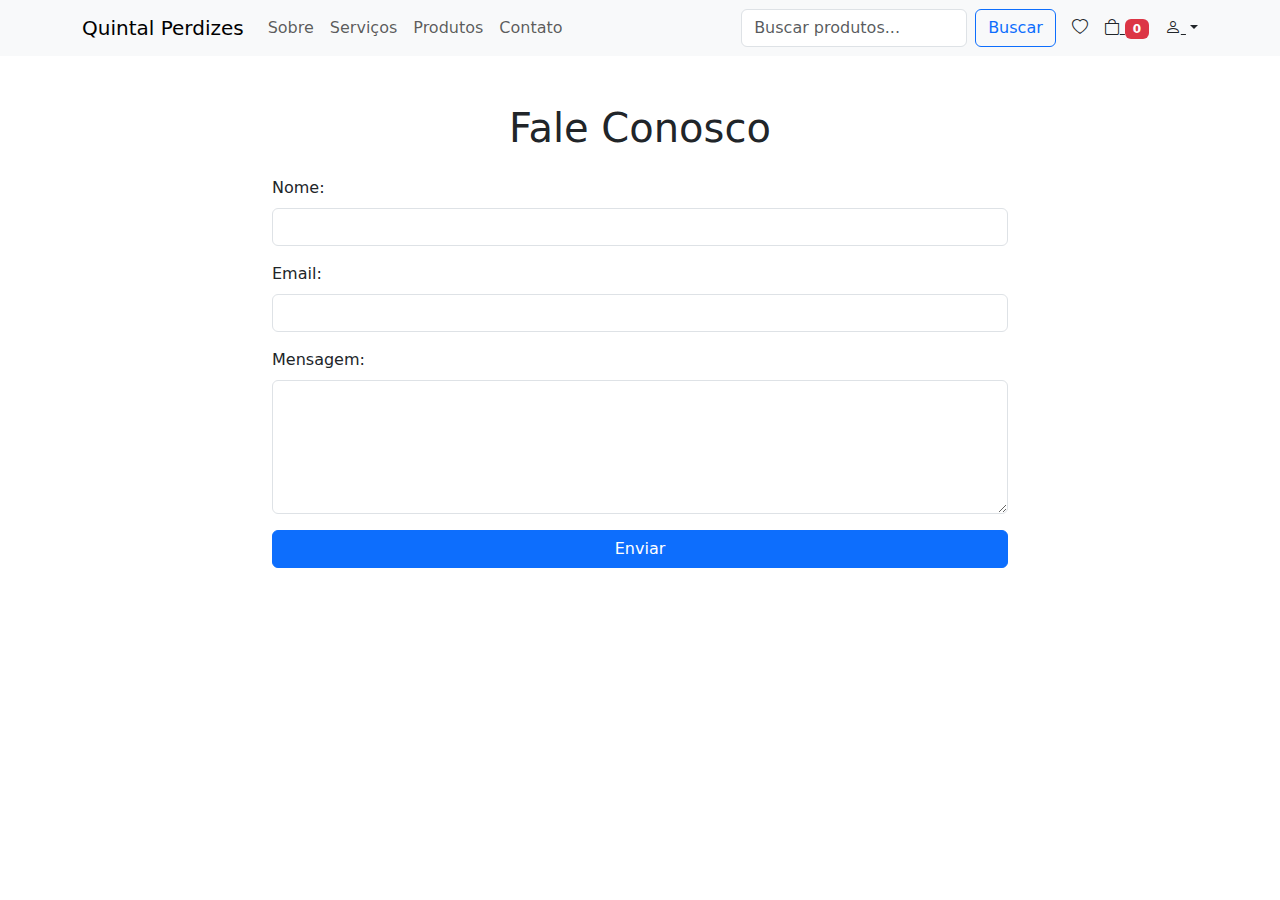
==== html/contato.html @ f8c23c71 "Update contato.html" ====
<!DOCTYPE html>
<html lang="pt-BR">
<head>
    <meta charset="UTF-8">
    <meta name="viewport" content="width=device-width, initial-scale=1.0">
    <meta name="description" content="Quintal Perdizes - Creche, Hotel para Cães, e Produtos para Pets em São Paulo">
    <title>Quintal Perdizes - Fale Conosco</title>

    <!-- Bootstrap CSS -->
    <link href="https://cdn.jsdelivr.net/npm/bootstrap@5.3.0/dist/css/bootstrap.min.css" rel="stylesheet">
    
    <link rel="stylesheet" href="https://cdn.jsdelivr.net/npm/bootstrap-icons@1.10.5/font/bootstrap-icons.css">

    <!-- Custom CSS -->
    <link rel="stylesheet" href="css/styles.css">
</head>
<body>
    <!-- Cabeçalho -->
    <header class="bg-light">
        <div class="container">
            <nav class="navbar navbar-expand-lg navbar-light">
                <a class="navbar-brand" href="index.html">Quintal Perdizes</a>
                <button class="navbar-toggler" type="button" data-bs-toggle="collapse" data-bs-target="#navbarNav" aria-controls="navbarNav" aria-expanded="false" aria-label="Toggle navigation">
                    <span class="navbar-toggler-icon"></span>
                </button>
                <div class="collapse navbar-collapse" id="navbarNav">
                    <ul class="navbar-nav me-auto">
                        <li class="nav-item"><a class="nav-link" href="sobre.html">Sobre</a></li>
                        <li class="nav-item"><a class="nav-link" href="servicos.html">Serviços</a></li>
                        <li class="nav-item"><a class="nav-link" href="produtos.html">Produtos</a></li>
                        <li class="nav-item"><a class="nav-link" href="contato.html">Contato</a></li>
                    </ul>
                    <!-- Barra de Busca -->
                    <form class="d-flex me-3">
                        <input class="form-control me-2" type="search" placeholder="Buscar produtos..." aria-label="Buscar">
                        <button class="btn btn-outline-primary" type="submit">Buscar</button>
                    </form>
                    <!-- Ícones de Sacola, Favoritos e Pessoa -->
                    <div class="d-flex">
                        <a href="#" class="text-dark me-3" id="btn-favoritos">
                            <i class="bi bi-heart"></i> <!-- Ícone de Favoritos -->
                        </a>
                        <a href="#" class="text-dark me-3" id="btn-carrinho">
                            <i class="bi bi-bag"></i> <!-- Ícone de Sacola -->
                            <span id="contador-carrinho" class="badge bg-danger">0</span> <!-- Contador de itens -->
                        </a>
                        <!-- Ícone de Pessoa com Menu Suspenso -->
                        <div class="dropdown">
                            <a href="#" class="text-dark dropdown-toggle" id="dropdownMenuButton" data-bs-toggle="dropdown" aria-expanded="false">
                                <i class="bi bi-person"></i> <!-- Ícone de Pessoa -->
                            </a>
                            <ul class="dropdown-menu dropdown-menu-end" aria-labelledby="dropdownMenuButton">
                                <li><a class="dropdown-item" href="login.html">Entrar</a></li>
                                <li><a class="dropdown-item" href="cadastro.html">Cadastrar-se</a></li>
                            </ul>
                        </div>
                    </div>
                </div>
            </nav>
        </div>
    </header>
    
    <!-- Seção de Contato -->
    <section class="container my-5">
        <div class="row justify-content-center">
            <div class="col-md-8">
                <h1 class="text-center mb-4">Fale Conosco</h1>
                <form id="form-contato" class="needs-validation" novalidate>
                    <div class="mb-3">
                        <label for="nome" class="form-label">Nome:</label>
                        <input type="text" class="form-control" id="nome" name="nome" required>
                        <div class="invalid-feedback">
                            Por favor, insira seu nome.
                        </div>
                    </div>
                    <div class="mb-3">
                        <label for="email" class="form-label">Email:</label>
                        <input type="email" class="form-control" id="email" name="email" required>
                        <div class="invalid-feedback">
                            Por favor, insira um email válido.
                        </div>
                    </div>
                    <div class="mb-3">
                        <label for="mensagem" class="form-label">Mensagem:</label>
                        <textarea class="form-control" id="mensagem" name="mensagem" rows="5" required></textarea>
                        <div class="invalid-feedback">
                            Por favor, insira sua mensagem.
                        </div>
                    </div>
                    <div class="d-grid">
                        <button type="submit" class="btn btn-primary">Enviar</button>
                    </div>
                </form>
            </div>
        </div>
    </section>

    <!-- Modal de Confirmação -->
    <div class="modal fade" id="modalConfirmacao" tabindex="-1" aria-labelledby="modalConfirmacaoLabel" aria-hidden="true">
        <div class="modal-dialog modal-dialog-centered">
            <div class="modal-content">
                <div class="modal-header bg-primary text-white">
                    <h5 class="modal-title" id="modalConfirmacaoLabel">Mensagem Enviada</h5>
                    <button type="button" class="btn-close btn-close-white" data-bs-dismiss="modal" aria-label="Fechar"></button>
                </div>
                <div class="modal-body text-center">
                    <p>📧 Email enviado com sucesso! 🐶</p>
                    <p>Entraremos em contato em breve.</p>
                </div>
                <div class="modal-footer">
                    <button type="button" class="btn btn-secondary" data-bs-dismiss="modal">Fechar</button>
                </div>
            </div>
        </div>
    </div>

    <!-- Bootstrap JS e dependências -->
    <script src="https://cdn.jsdelivr.net/npm/@popperjs/core@2.11.6/dist/umd/popper.min.js"></script>
    <script src="https://cdn.jsdelivr.net/npm/bootstrap@5.3.0/dist/js/bootstrap.min.js"></script>

    <!-- Script para o formulário -->
    <script>
        document.getElementById('form-contato').addEventListener('submit', function (event) {
            // Impede o envio padrão do formulário
            event.preventDefault();

            // Verifica se o formulário é válido
            if (this.checkValidity()) {
                // Exibe o modal de confirmação
                const modal = new bootstrap.Modal(document.getElementById('modalConfirmacao'));
                modal.show();

                // Fecha o modal após 30 segundos
                setTimeout(() => {
                    modal.hide();
                }, 30000);

                // Limpa o formulário após o envio (opcional)
                this.reset();
            } else {
                // Adiciona a classe de validação do Bootstrap se o formulário for inválido
                this.classList.add('was-validated');
            }
        });
    </script>
</body>
</html>
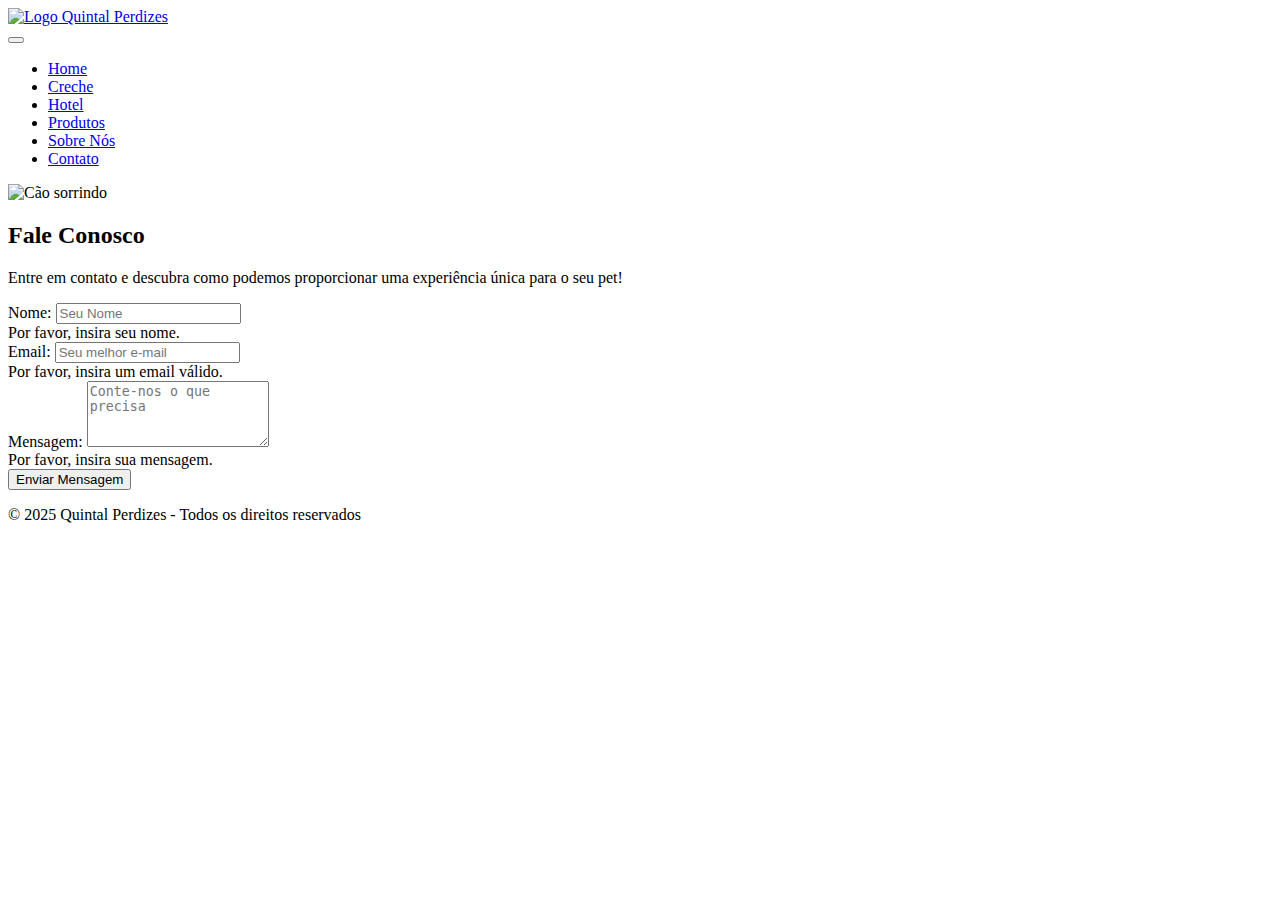
==== commit 934cec80: "Update contato.html" ====
--- a/html/contato.html
+++ b/html/contato.html
@@ -1,5 +1,6 @@
 <!DOCTYPE html>
 <html lang="pt-BR">
+
 <head>
     <meta charset="UTF-8">
     <meta name="viewport" content="width=device-width, initial-scale=1.0">
@@ -7,141 +8,87 @@
     <title>Quintal Perdizes - Fale Conosco</title>
 
     <!-- Bootstrap CSS -->
-    <link href="https://cdn.jsdelivr.net/npm/bootstrap@5.3.0/dist/css/bootstrap.min.css" rel="stylesheet">
-    
-    <link rel="stylesheet" href="https://cdn.jsdelivr.net/npm/bootstrap-icons@1.10.5/font/bootstrap-icons.css">
+    <link href="https://cdn.jsdelivr.net/npm/bootstrap@5.3.2/dist/css/bootstrap.min.css" rel="stylesheet" integrity="sha384-T3c6CoIi6uLrA9TneNEoa7RxnatzjcDSCmG1MXxSR1GAsXEV/Dwwykc2MPK8M2HN" crossorigin="anonymous">
+
+    <!-- Font Awesome -->
+    <link rel="stylesheet" href="https://cdnjs.cloudflare.com/ajax/libs/font-awesome/6.4.2/css/all.min.css" integrity="sha512-z3gLpd7yknf1YoNbCzqRKc4qyor8gaKU1qmn+CShxbuBusANI9QpRohGBreCFkKxLhei6S9CQXFEbbKuqLg0DA==" crossorigin="anonymous" referrerpolicy="no-referrer" />
 
     <!-- Custom CSS -->
     <link rel="stylesheet" href="css/styles.css">
 </head>
+
 <body>
-    <!-- Cabeçalho -->
-    <header class="bg-light">
-        <div class="container">
+    <!-- Header -->
+    <header class="bg-light py-3 shadow-sm">
+        <div class="container d-flex justify-content-between align-items-center">
+            <a href="index.html">
+                <img src="img/logoQuintalPerdizes.jpeg" alt="Logo Quintal Perdizes" width="180">
+            </a>
             <nav class="navbar navbar-expand-lg navbar-light">
-                <a class="navbar-brand" href="index.html">Quintal Perdizes</a>
                 <button class="navbar-toggler" type="button" data-bs-toggle="collapse" data-bs-target="#navbarNav" aria-controls="navbarNav" aria-expanded="false" aria-label="Toggle navigation">
                     <span class="navbar-toggler-icon"></span>
                 </button>
                 <div class="collapse navbar-collapse" id="navbarNav">
-                    <ul class="navbar-nav me-auto">
-                        <li class="nav-item"><a class="nav-link" href="sobre.html">Sobre</a></li>
-                        <li class="nav-item"><a class="nav-link" href="servicos.html">Serviços</a></li>
+                    <ul class="navbar-nav">
+                        <li class="nav-item"><a class="nav-link" href="index.html">Home</a></li>
+                        <li class="nav-item"><a class="nav-link" href="servicos.html#creche">Creche</a></li>
+                        <li class="nav-item"><a class="nav-link" href="servicos.html#hotel">Hotel</a></li>
                         <li class="nav-item"><a class="nav-link" href="produtos.html">Produtos</a></li>
-                        <li class="nav-item"><a class="nav-link" href="contato.html">Contato</a></li>
+                        <li class="nav-item"><a class="nav-link" href="sobre.html">Sobre Nós</a></li>
+                        <li class="nav-item"><a class="nav-link active" href="contato.html">Contato</a></li>
                     </ul>
-                    <!-- Barra de Busca -->
-                    <form class="d-flex me-3">
-                        <input class="form-control me-2" type="search" placeholder="Buscar produtos..." aria-label="Buscar">
-                        <button class="btn btn-outline-primary" type="submit">Buscar</button>
-                    </form>
-                    <!-- Ícones de Sacola, Favoritos e Pessoa -->
-                    <div class="d-flex">
-                        <a href="#" class="text-dark me-3" id="btn-favoritos">
-                            <i class="bi bi-heart"></i> <!-- Ícone de Favoritos -->
-                        </a>
-                        <a href="#" class="text-dark me-3" id="btn-carrinho">
-                            <i class="bi bi-bag"></i> <!-- Ícone de Sacola -->
-                            <span id="contador-carrinho" class="badge bg-danger">0</span> <!-- Contador de itens -->
-                        </a>
-                        <!-- Ícone de Pessoa com Menu Suspenso -->
-                        <div class="dropdown">
-                            <a href="#" class="text-dark dropdown-toggle" id="dropdownMenuButton" data-bs-toggle="dropdown" aria-expanded="false">
-                                <i class="bi bi-person"></i> <!-- Ícone de Pessoa -->
-                            </a>
-                            <ul class="dropdown-menu dropdown-menu-end" aria-labelledby="dropdownMenuButton">
-                                <li><a class="dropdown-item" href="login.html">Entrar</a></li>
-                                <li><a class="dropdown-item" href="cadastro.html">Cadastrar-se</a></li>
-                            </ul>
-                        </div>
-                    </div>
                 </div>
             </nav>
         </div>
     </header>
-    
-    <!-- Seção de Contato -->
-    <section class="container my-5">
-        <div class="row justify-content-center">
-            <div class="col-md-8">
-                <h1 class="text-center mb-4">Fale Conosco</h1>
-                <form id="form-contato" class="needs-validation" novalidate>
-                    <div class="mb-3">
-                        <label for="nome" class="form-label">Nome:</label>
-                        <input type="text" class="form-control" id="nome" name="nome" required>
-                        <div class="invalid-feedback">
-                            Por favor, insira seu nome.
-                        </div>
+
+    <!-- Contato Section -->
+    <main>
+        <section id="contato" class="py-5 bg-light">
+            <div class="container">
+                <div class="row align-items-center">
+                    <div class="col-lg-6 mb-4 mb-lg-0">
+                        <img src="img/cao-sorrindo.jpg" alt="Cão sorrindo" class="img-fluid rounded-4 shadow-sm">
                     </div>
-                    <div class="mb-3">
-                        <label for="email" class="form-label">Email:</label>
-                        <input type="email" class="form-control" id="email" name="email" required>
-                        <div class="invalid-feedback">
-                            Por favor, insira um email válido.
-                        </div>
+
+                    <div class="col-lg-6">
+                        <h2 class="mb-4">Fale Conosco</h2>
+                        <p>Entre em contato e descubra como podemos proporcionar uma experiência única para o seu pet!</p>
+
+                        <form id="form-contato" class="needs-validation" novalidate>
+                            <div class="mb-3">
+                                <label for="nome" class="form-label">Nome:</label>
+                                <input type="text" class="form-control" id="nome" name="nome" placeholder="Seu Nome" required>
+                                <div class="invalid-feedback">Por favor, insira seu nome.</div>
+                            </div>
+                            <div class="mb-3">
+                                <label for="email" class="form-label">Email:</label>
+                                <input type="email" class="form-control" id="email" name="email" placeholder="Seu melhor e-mail" required>
+                                <div class="invalid-feedback">Por favor, insira um email válido.</div>
+                            </div>
+                            <div class="mb-3">
+                                <label for="mensagem" class="form-label">Mensagem:</label>
+                                <textarea class="form-control" id="mensagem" name="mensagem" rows="4" placeholder="Conte-nos o que precisa" required></textarea>
+                                <div class="invalid-feedback">Por favor, insira sua mensagem.</div>
+                            </div>
+                            <button type="submit" class="btn btn-primary w-100">Enviar Mensagem</button>
+                        </form>
                     </div>
-                    <div class="mb-3">
-                        <label for="mensagem" class="form-label">Mensagem:</label>
-                        <textarea class="form-control" id="mensagem" name="mensagem" rows="5" required></textarea>
-                        <div class="invalid-feedback">
-                            Por favor, insira sua mensagem.
-                        </div>
-                    </div>
-                    <div class="d-grid">
-                        <button type="submit" class="btn btn-primary">Enviar</button>
-                    </div>
-                </form>
-            </div>
-        </div>
-    </section>
-
-    <!-- Modal de Confirmação -->
-    <div class="modal fade" id="modalConfirmacao" tabindex="-1" aria-labelledby="modalConfirmacaoLabel" aria-hidden="true">
-        <div class="modal-dialog modal-dialog-centered">
-            <div class="modal-content">
-                <div class="modal-header bg-primary text-white">
-                    <h5 class="modal-title" id="modalConfirmacaoLabel">Mensagem Enviada</h5>
-                    <button type="button" class="btn-close btn-close-white" data-bs-dismiss="modal" aria-label="Fechar"></button>
-                </div>
-                <div class="modal-body text-center">
-                    <p>📧 Email enviado com sucesso! 🐶</p>
-                    <p>Entraremos em contato em breve.</p>
-                </div>
-                <div class="modal-footer">
-                    <button type="button" class="btn btn-secondary" data-bs-dismiss="modal">Fechar</button>
                 </div>
             </div>
+        </section>
+    </main>
+
+    <!-- Footer -->
+    <footer class="bg-dark text-white py-4">
+        <div class="container text-center">
+            <p class="mb-0">&copy; 2025 Quintal Perdizes - Todos os direitos reservados</p>
         </div>
-    </div>
+    </footer>
 
-    <!-- Bootstrap JS e dependências -->
-    <script src="https://cdn.jsdelivr.net/npm/@popperjs/core@2.11.6/dist/umd/popper.min.js"></script>
-    <script src="https://cdn.jsdelivr.net/npm/bootstrap@5.3.0/dist/js/bootstrap.min.js"></script>
+    <!-- Bootstrap JS -->
+    <script src="https://cdn.jsdelivr.net/npm/bootstrap@5.3.2/dist/js/bootstrap.bundle.min.js" integrity="sha384-C6RzsynM9kWDrMNeT87bh95OGNyZPhcTNXj1NW7RuBCsyN/o0jlpcV8Qyq46cDfL" crossorigin="anonymous"></script>
 
-    <!-- Script para o formulário -->
-    <script>
-        document.getElementById('form-contato').addEventListener('submit', function (event) {
-            // Impede o envio padrão do formulário
-            event.preventDefault();
+</body>
 
-            // Verifica se o formulário é válido
-            if (this.checkValidity()) {
-                // Exibe o modal de confirmação
-                const modal = new bootstrap.Modal(document.getElementById('modalConfirmacao'));
-                modal.show();
-
-                // Fecha o modal após 30 segundos
-                setTimeout(() => {
-                    modal.hide();
-                }, 30000);
-
-                // Limpa o formulário após o envio (opcional)
-                this.reset();
-            } else {
-                // Adiciona a classe de validação do Bootstrap se o formulário for inválido
-                this.classList.add('was-validated');
-            }
-        });
-    </script>
-</body>
 </html>
